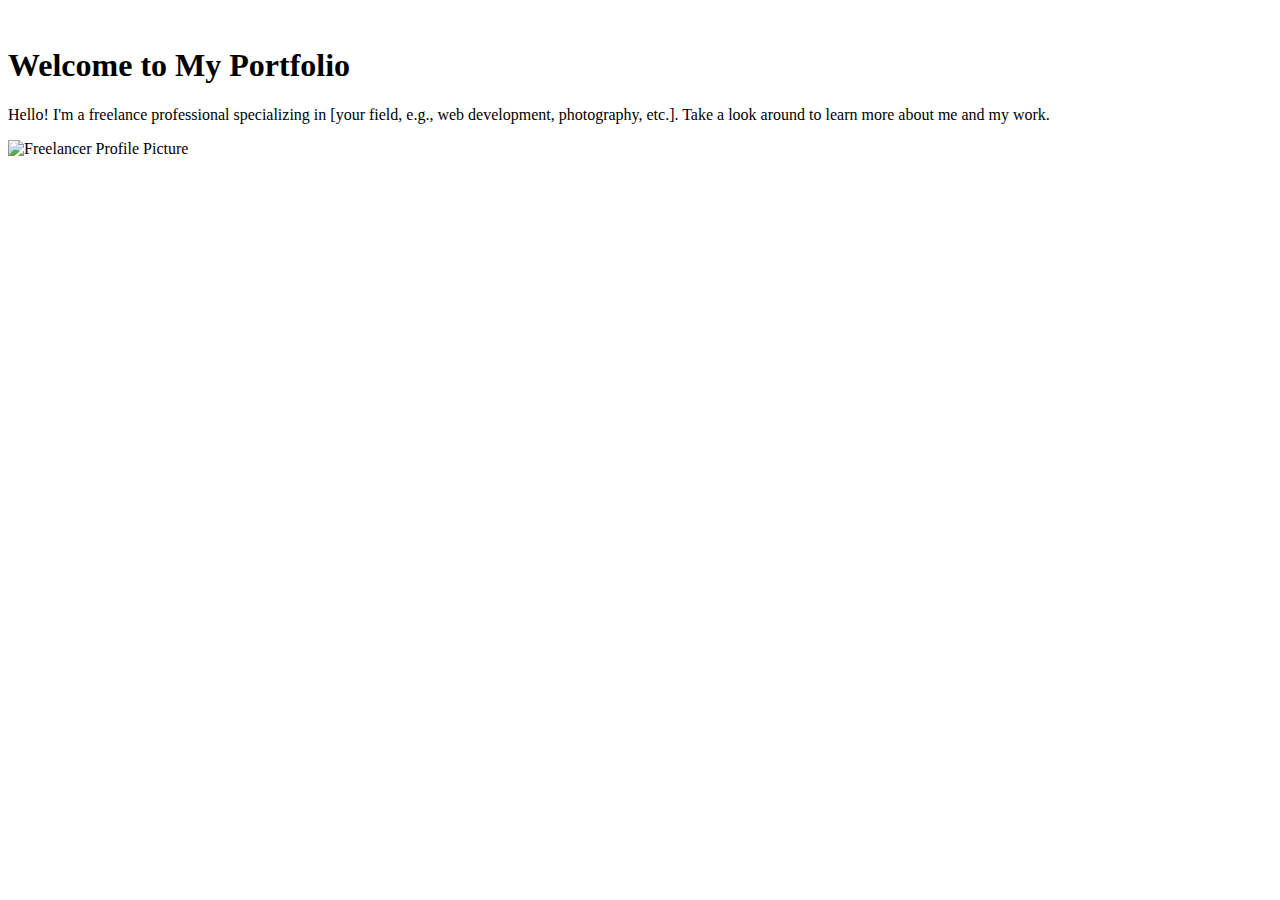
==== index.html @ 8479e512 "Fix HTML validation errors and add DOCTYPE, charset, lang, and title elements" ====
<!DOCTYPE html>
<html lang="en">
<head>
    <meta charset="UTF-8">
    <meta name="viewport" content="width=device-width, initial-scale=1.0">
    <title>Home - Freelance Portfolio Website</title>
    <link rel="stylesheet" href="css/style.css">
</head>
<body>

<nav>
    <a href="index.html">Home</a>
    <a href="about.html">About</a>
    <a href="contact.html">Contact</a>
</nav>

<h1>Welcome to My Portfolio</h1>
<p>Hello! I'm a freelance professional specializing in [your field, e.g., web development, photography, etc.]. Take a look around to learn more about me and my work.</p>

<img src="images/profile.jpg" alt="Freelancer Profile Picture">

</body>
</html>
---- css/style.css ----
<link rel="stylesheet" href="css/style.css">
/* style.css */

nav {
    background-color: #333;
    padding: 1em;
    text-align: center;
}

nav a {
    color: white;
    margin: 0 1em;
    text-decoration: none;
}

nav a:hover {
    text-decoration: underline;
}
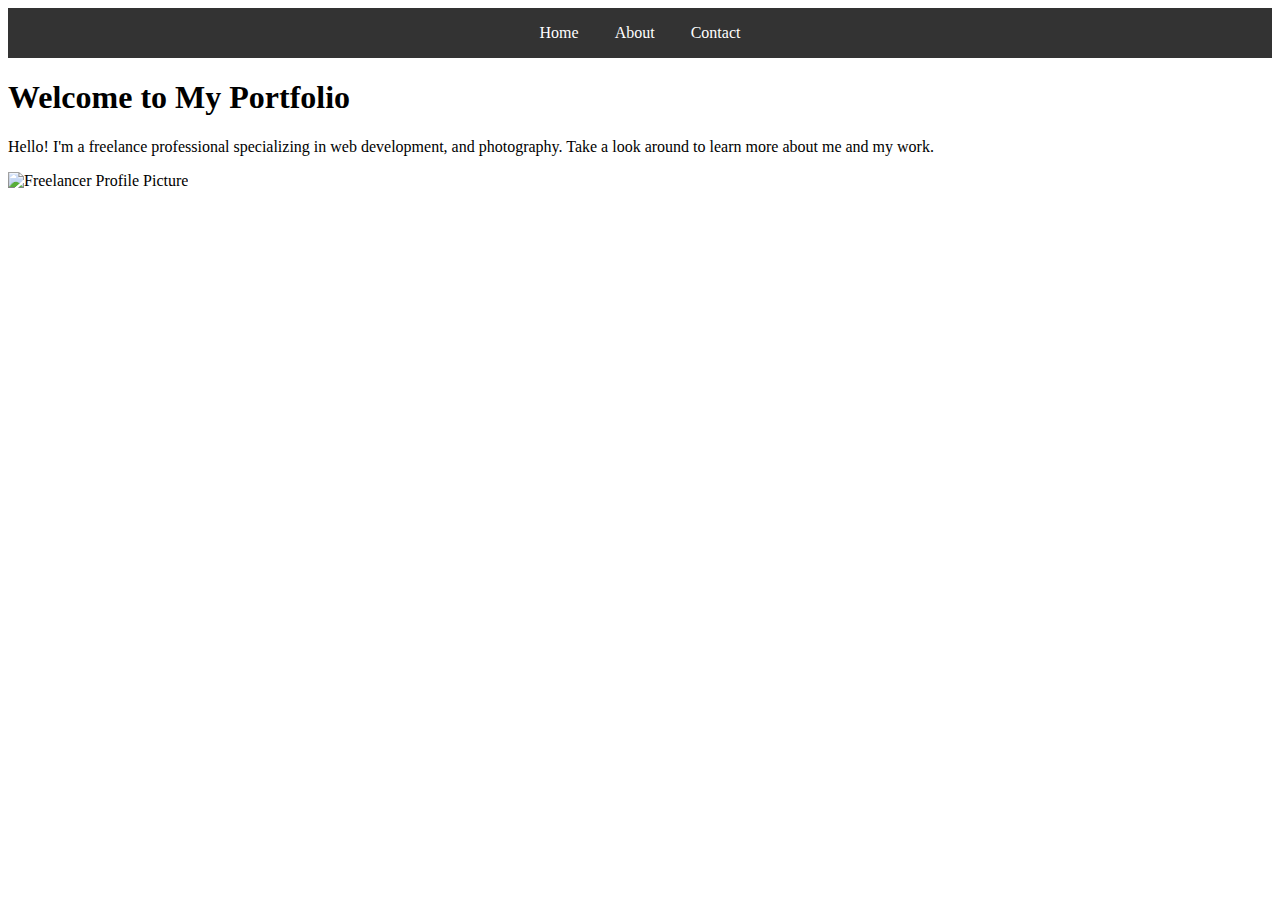
==== commit 9de6cd7e: "Update welcome message on homepage" ====
--- a/index.html
+++ b/index.html
@@ -2,7 +2,6 @@
 <html lang="en">
 <head>
     <meta charset="UTF-8">
-    <meta name="viewport" content="width=device-width, initial-scale=1.0">
     <title>Home - Freelance Portfolio Website</title>
     <link rel="stylesheet" href="css/style.css">
 </head>
@@ -15,9 +14,9 @@
 </nav>
 
 <h1>Welcome to My Portfolio</h1>
-<p>Hello! I'm a freelance professional specializing in [your field, e.g., web development, photography, etc.]. Take a look around to learn more about me and my work.</p>
-
+<p>Hello! I'm a freelance professional specializing in web development, and photography. Take a look around to learn more about me and my work.</p>
 <img src="images/profile.jpg" alt="Freelancer Profile Picture">
 
 </body>
 </html>
+
--- a/css/style.css
+++ b/css/style.css
@@ -1,4 +1,3 @@
-<link rel="stylesheet" href="css/style.css">
 /* style.css */
 
 nav {
@@ -16,3 +15,4 @@
 nav a:hover {
     text-decoration: underline;
 }
+
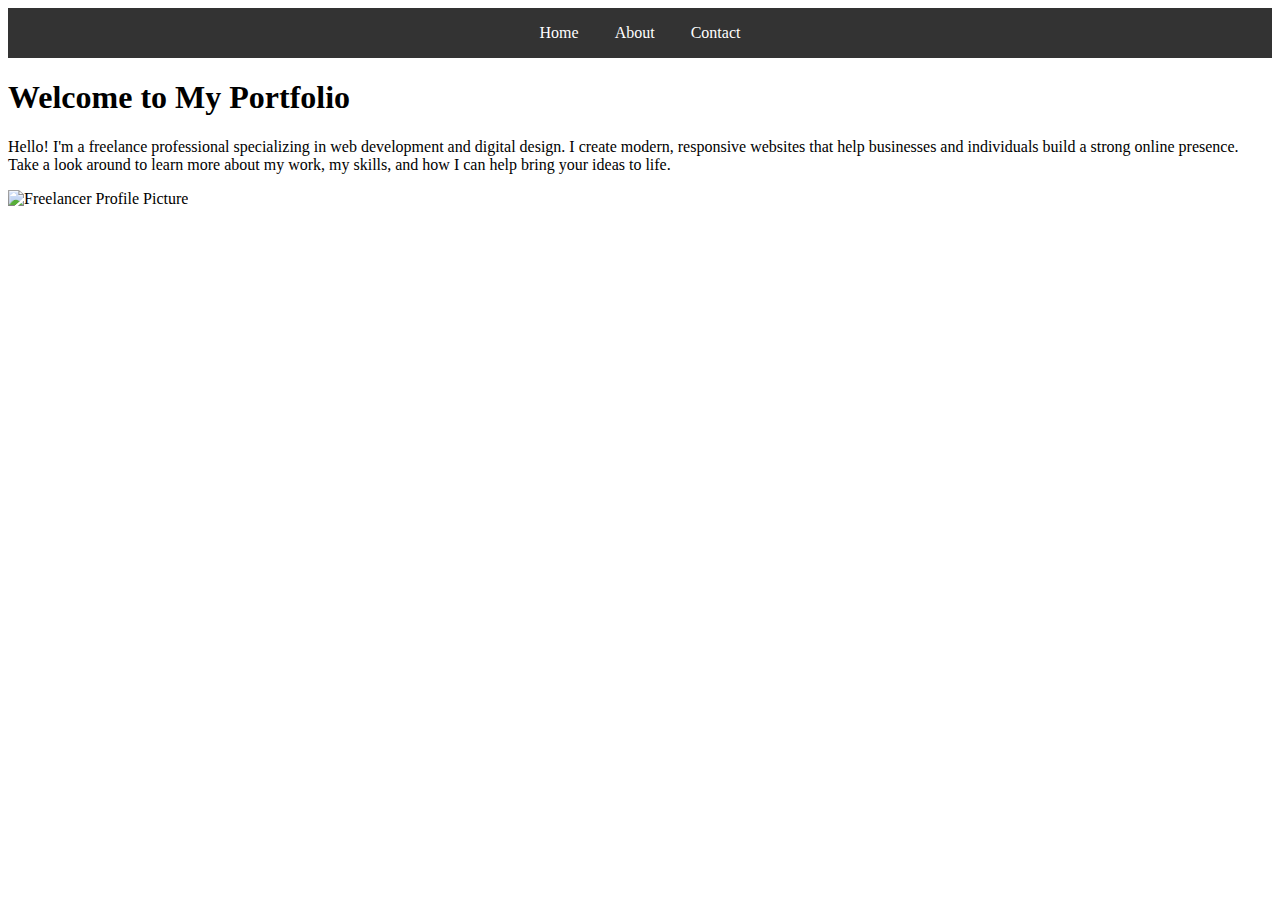
==== commit f63b9bc0: "Update welcome message on homepage" ====
--- a/index.html
+++ b/index.html
@@ -14,7 +14,8 @@
 </nav>
 
 <h1>Welcome to My Portfolio</h1>
-<p>Hello! I'm a freelance professional specializing in web development, and photography. Take a look around to learn more about me and my work.</p>
+<p>Hello! I'm a freelance professional specializing in web development and digital design. I create modern, responsive websites that help businesses and individuals build a strong online presence. Take a look around to learn more about my work, my skills, and how I can help bring your ideas to life.</p>
+
 <img src="images/profile.jpg" alt="Freelancer Profile Picture">
 
 </body>
